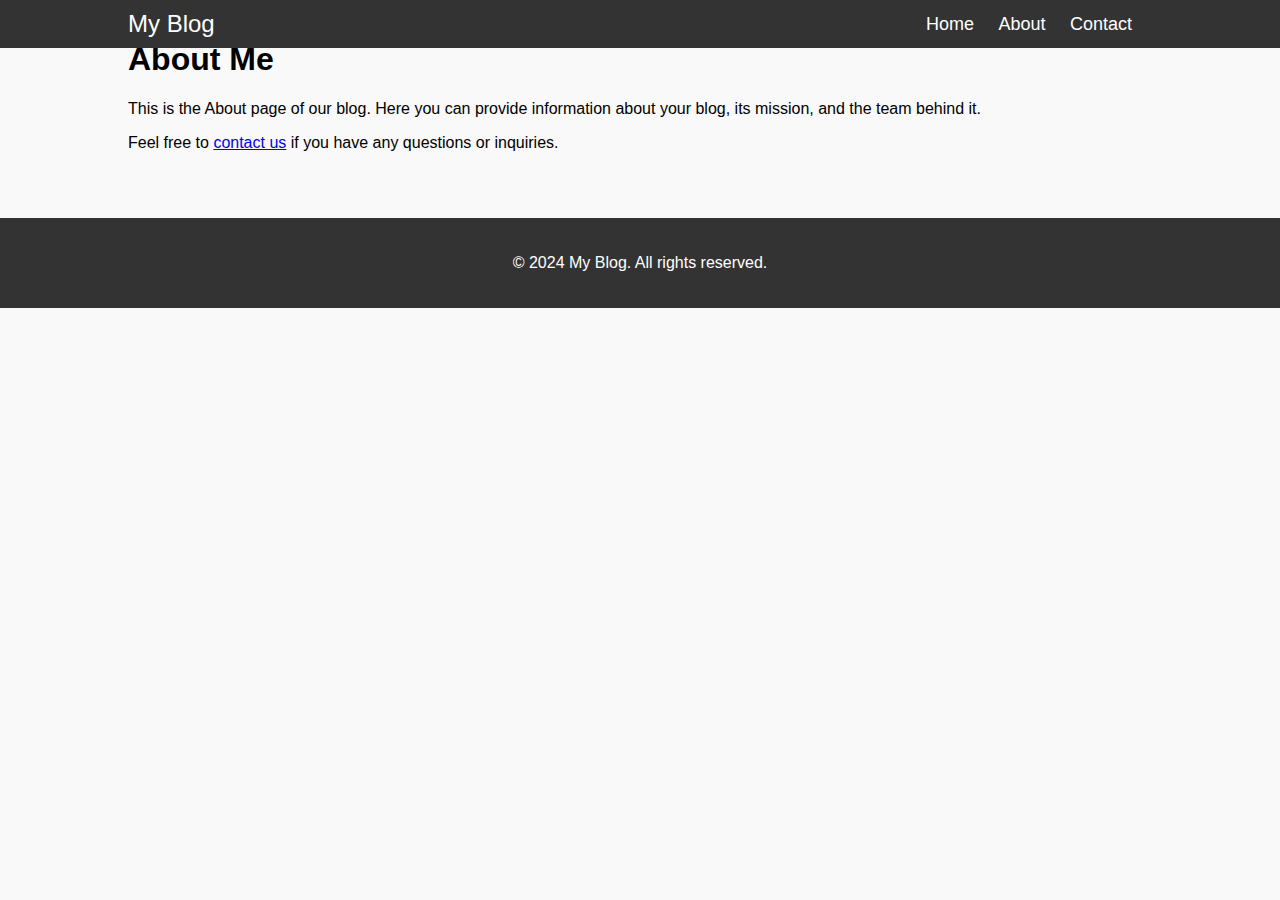
==== about.html @ fbfd7840 "Add files via upload" ====
<!DOCTYPE html>
<html lang="en">
<head>
    <meta charset="UTF-8">
    <meta name="viewport" content="width=device-width, initial-scale=1.0">
    <title>About</title>
    <link rel="stylesheet" href="styles.css">
</head>
<body>
    <nav class="navbar">
        <div class="container">
            <div class="logo">
                <a href="#">My Blog</a>
            </div>
            <div class="menu">
                <ul>
                    <li><a href="index.html">Home</a></li>
                    <li><a href="about.html">About</a></li>
                    <li><a href="contact.html">Contact</a></li> <!-- Link to the Contact page -->
                </ul>
            </div>
        </div>
    </nav>

    <main>
        <div class="container">
            <h1>About Me</h1>
            <p>This is the About page of our blog. Here you can provide information about your blog, its mission, and the team behind it.</p>
            <p>Feel free to <a href="contact.html">contact us</a> if you have any questions or inquiries.</p>
        </div>
    </main>

    <footer>
        <div class="container">
            <p>&copy; 2024 My Blog. All rights reserved.</p>
        </div>
    </footer>
</body>
</html>
---- styles.css ----
body {
    font-family: 'Segoe UI', Tahoma, Geneva, Verdana, sans-serif;
    margin: 0;
    padding: 0;
    background-color: #f9f9f9;
}

.container {
    width: 80%;
    margin: 0 auto;
}

header {
    background-color: #333;
    color: #fff;
    padding: 50px 0;
    text-align: center;
}

header h1 {
    font-size: 36px;
    margin-bottom: 10px;
}

header p {
    font-size: 18px;
}

nav {
    background-color: #444;
    padding: 10px 0;
}

nav ul {
    list-style-type: none;
    margin: 0;
    padding: 0;
    text-align: center;
}

nav ul li {
    display: inline;
    margin-right: 20px;
}

nav ul li a {
    color: #fff;
    text-decoration: none;
    font-size: 18px;
}

main {
    padding: 50px 0;
}

article {
    background-color: #fff;
    border-radius: 5px;
    box-shadow: 0px 2px 10px rgba(0, 0, 0, 0.1);
    padding: 30px;
    margin-bottom: 40px;
    transition: transform 0.3s ease-in-out;
}

article:hover {
    transform: translateY(-5px);
}

article h2 {
    color: #333;
    font-size: 24px;
    margin-bottom: 15px;
}

article p {
    color: #666;
    font-size: 16px;
    line-height: 1.6;
}

article a {
    color: #007bff;
    text-decoration: none;
    font-weight: bold;
}

footer {
    background-color: #333;
    color: #fff;
    text-align: center;
    padding: 20px 0;
}
/* Existing CSS remains unchanged */

.navbar {
    background-color: #333;
    color: #fff;
    padding: 10px 0;
    position: fixed;
    top: 0;
    width: 100%;
    z-index: 1000;
}

.navbar .container {
    display: flex;
    justify-content: space-between;
    align-items: center;
}

.logo a {
    color: #fff;
    text-decoration: none;
    font-size: 24px;
}

.menu ul {
    list-style-type: none;
    margin: 0;
    padding: 0;
}

.menu ul li {
    display: inline;
    margin-right: 20px;
}

.menu ul li a {
    color: #fff;
    text-decoration: none;
    font-size: 18px;
}

/* Adjustments to header and main to account for the fixed navigation bar */
header {
    padding-top: 70px; /* Add padding to the top to account for the fixed navbar */
}

main {
    padding-top: 20px; /* Add padding to the top to account for the fixed navbar */
}
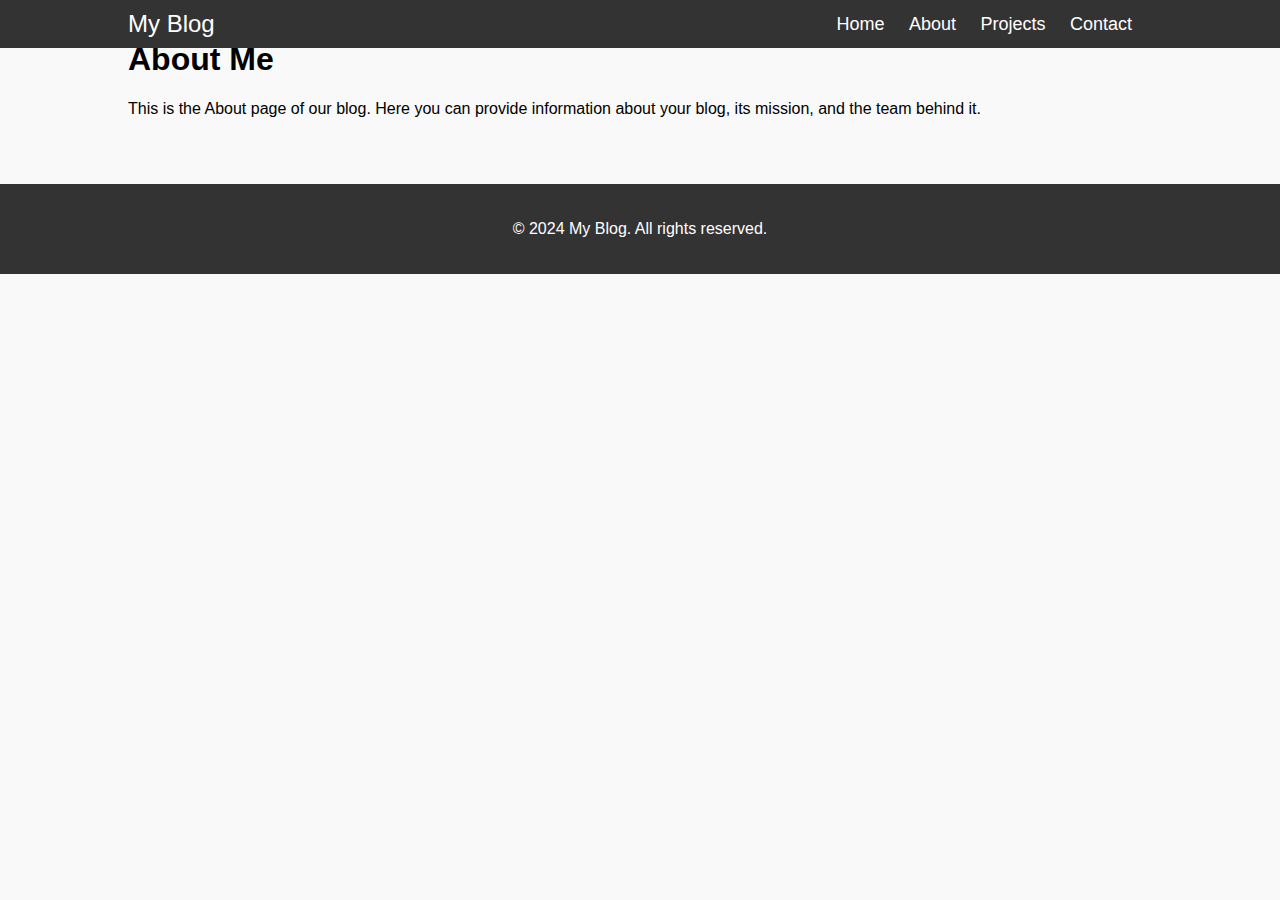
==== commit 00ddd9ab: "about.html" ====
--- a/about.html
+++ b/about.html
@@ -16,7 +16,8 @@
                 <ul>
                     <li><a href="index.html">Home</a></li>
                     <li><a href="about.html">About</a></li>
-                    <li><a href="contact.html">Contact</a></li> <!-- Link to the Contact page -->
+                    <li><a href="projects.html">Projects</a></li> <!-- Link to the Projects page -->
+                    <li><a href="contact.html">Contact</a></li>
                 </ul>
             </div>
         </div>
@@ -26,7 +27,6 @@
         <div class="container">
             <h1>About Me</h1>
             <p>This is the About page of our blog. Here you can provide information about your blog, its mission, and the team behind it.</p>
-            <p>Feel free to <a href="contact.html">contact us</a> if you have any questions or inquiries.</p>
         </div>
     </main>
 
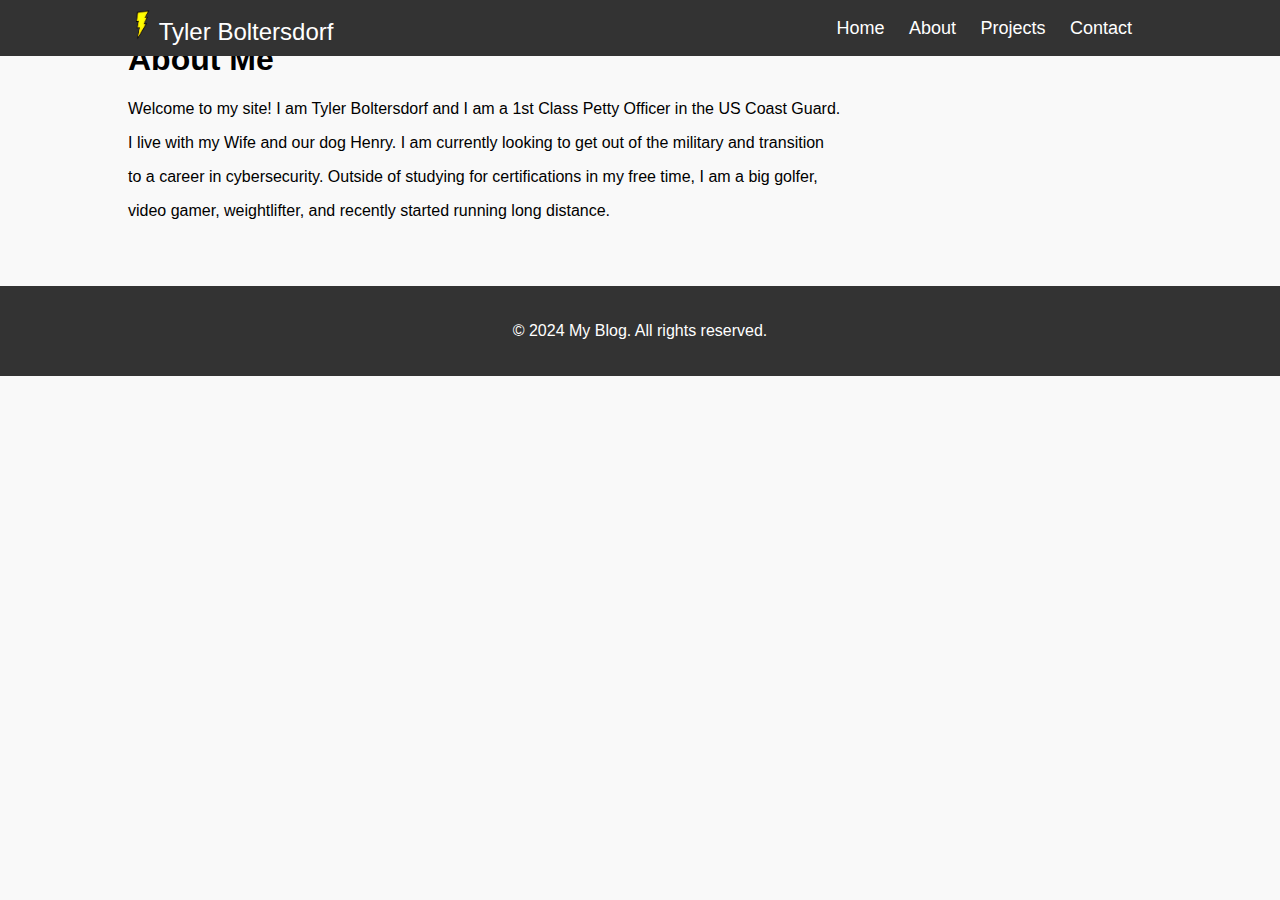
==== commit e4edb630: "Add files via upload" ====
--- a/about.html
+++ b/about.html
@@ -10,7 +10,8 @@
     <nav class="navbar">
         <div class="container">
             <div class="logo">
-                <a href="#">My Blog</a>
+                <img src="lightning.png" alt="Lightning" height="30"> 
+                <a href="#">Tyler Boltersdorf</a>
             </div>
             <div class="menu">
                 <ul>
@@ -26,7 +27,11 @@
     <main>
         <div class="container">
             <h1>About Me</h1>
-            <p>This is the About page of our blog. Here you can provide information about your blog, its mission, and the team behind it.</p>
+            <p>Welcome to my site! I am Tyler Boltersdorf and I am a 1st Class Petty Officer in the US Coast Guard.</p>
+            <p>I live with my Wife and our dog Henry. I am currently looking to get out of the military and transition
+            <p>to a career in cybersecurity. Outside of studying for certifications in my free time, I am a big golfer, </p>
+            <p>video gamer, weightlifter, and recently started running long distance.</p>
+            </p>
         </div>
     </main>
 
@@ -37,3 +42,4 @@
     </footer>
 </body>
 </html>
+
